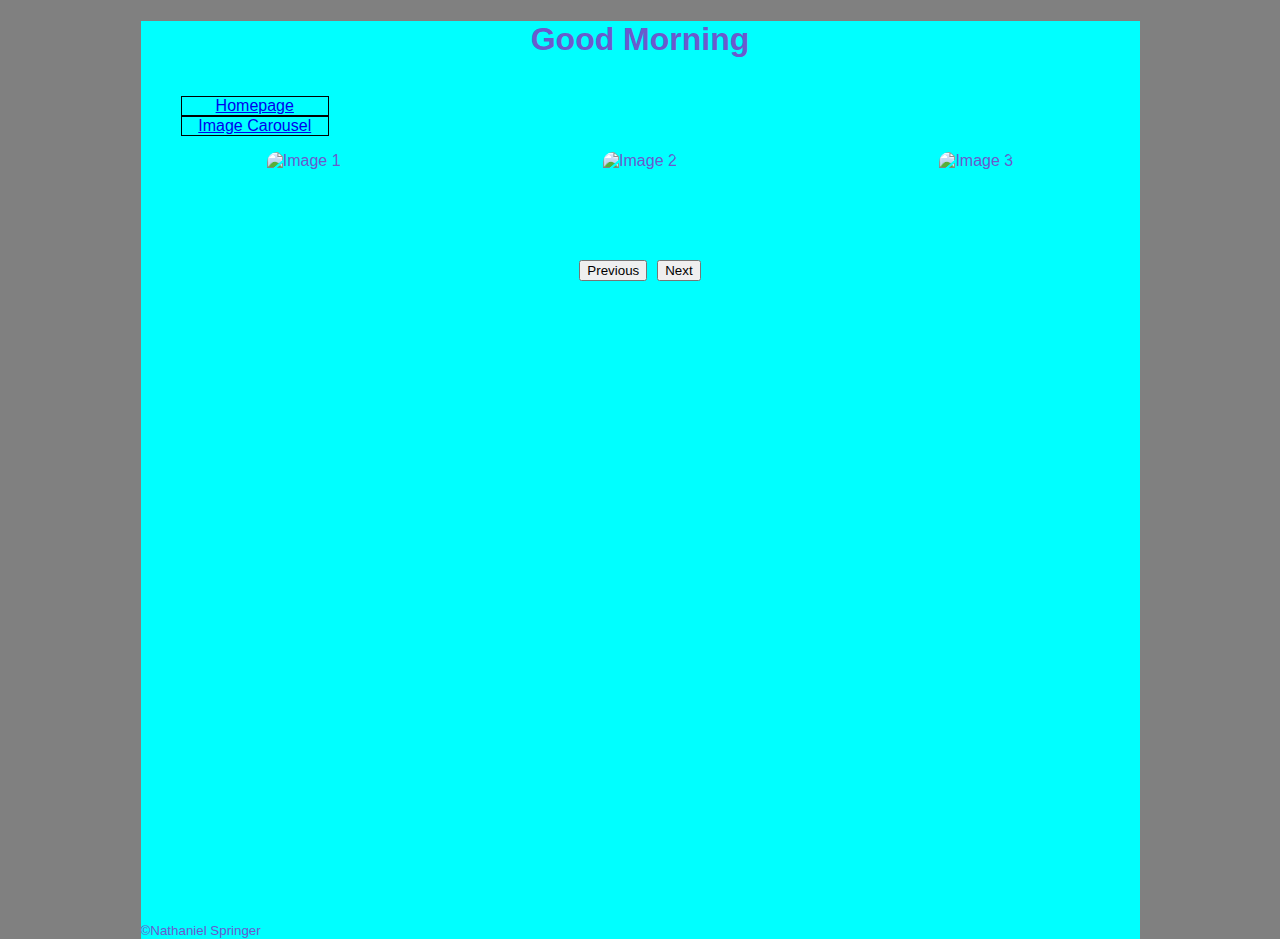
==== carousel.html @ 05d2a7d0 "Added Image Carousel" ====
<!DOCTYPE html>
<html lang="en">
<head>
    <meta charset="UTF-8">
    <meta name="viewport" content="width=device-width, initial-scale=1.0">
    <title>Image Carousel</title>
    <link rel="stylesheet" href="/styles.css">
    <script src="/site.js" defer></script> 
</head>
<body>
    <main>
        <header>
            <h1><div id="welcome"></div></h1>
        </header>
        <nav class="floatLeft">
            <ul>
                <li><a href="index.html">Homepage</a></li>
                <li><a href="carousel.html">Image Carousel</a></li>
            </ul> 
        </nav>
        <div class="floatRight">

        </div>
        <div>
            <div id="carousel">
                <img alt="Image 1">
                <img alt="Image 2">
                <img alt="Image 3">
            </div>
            <div id="buttons">
                <button id="prev">Previous</button>
                <button id="next">Next</button>
            </div>
        </div>
    </main>
    <footer>
        <small>&copy;Nathaniel Springer</small>
    </footer>
</body>
</html>
---- styles.css ----
html{
background-color:grey;
}
body{
    width:999px;
    margin:auto;
    background-color:aqua;
    font-family:'Lucida Sans', 'Lucida Sans Regular', 'Lucida Grande', 'Lucida Sans Unicode', Geneva, Verdana, sans-serif;
    color:slateblue;
}
section{
    width:500px;
}
.floatLeft{
    float:left;
    width:333px;
}
img{
    display:block;
    margin-left:auto;
    margin-right:auto;
}
h1{
    text-align:center;
}
nav{
    height:fit-content
}
nav ul li{
    width:50%;
    border:1px solid black;
    list-style-type: none;
    text-align:center;
}
nav ul li:hover{
    background-color:bisque;
    color:blue;
}
main{
    height:100vh;
}
p{
    text-align: center;
}
.floatRight{
    float:right;
    width:333px;
}
/*////////////////////////////////////////////////////*/
#carousel {
    display: flex;
    justify-content: center;
    align-items: center;
    width: 100%;
    max-height: 300px;
    overflow: hidden;
    gap: 10px;
}

#carousel img {
    max-height: 300px;
    aspect-ratio: auto 300 / 400;
    border-radius: 10px;
}

#buttons {
    display: flex;
    justify-content: center;
    align-items: center;
    gap: 10px;
    margin-top: 10px;
}
main #carousel{
    overflow:visible;
}
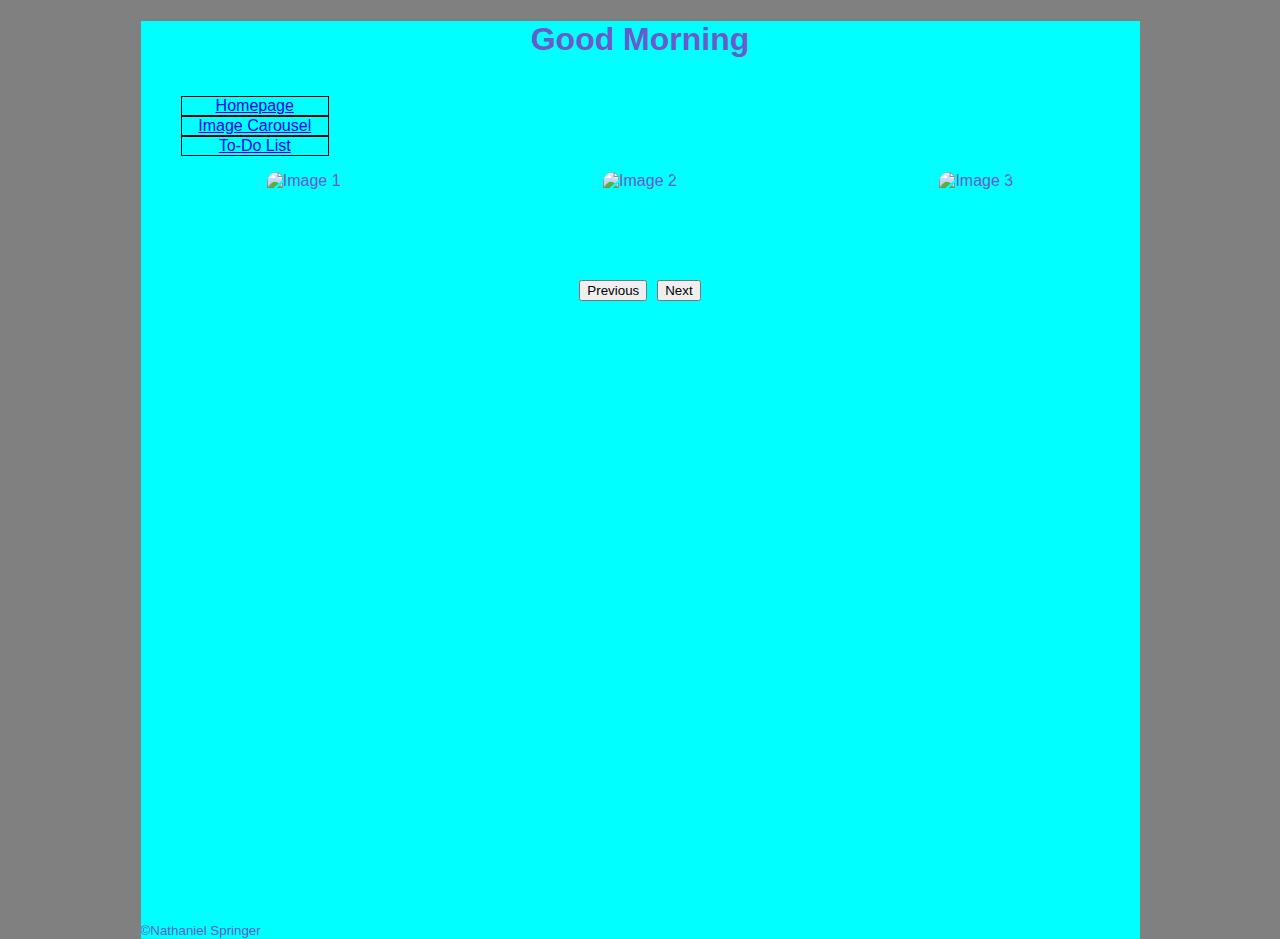
==== commit 19dfd226: "Added To-Do List" ====
--- a/carousel.html
+++ b/carousel.html
@@ -16,6 +16,7 @@
             <ul>
                 <li><a href="index.html">Homepage</a></li>
                 <li><a href="carousel.html">Image Carousel</a></li>
+                <li><a href="todolist.html">To-Do List</a></li>
             </ul> 
         </nav>
         <div class="floatRight">
